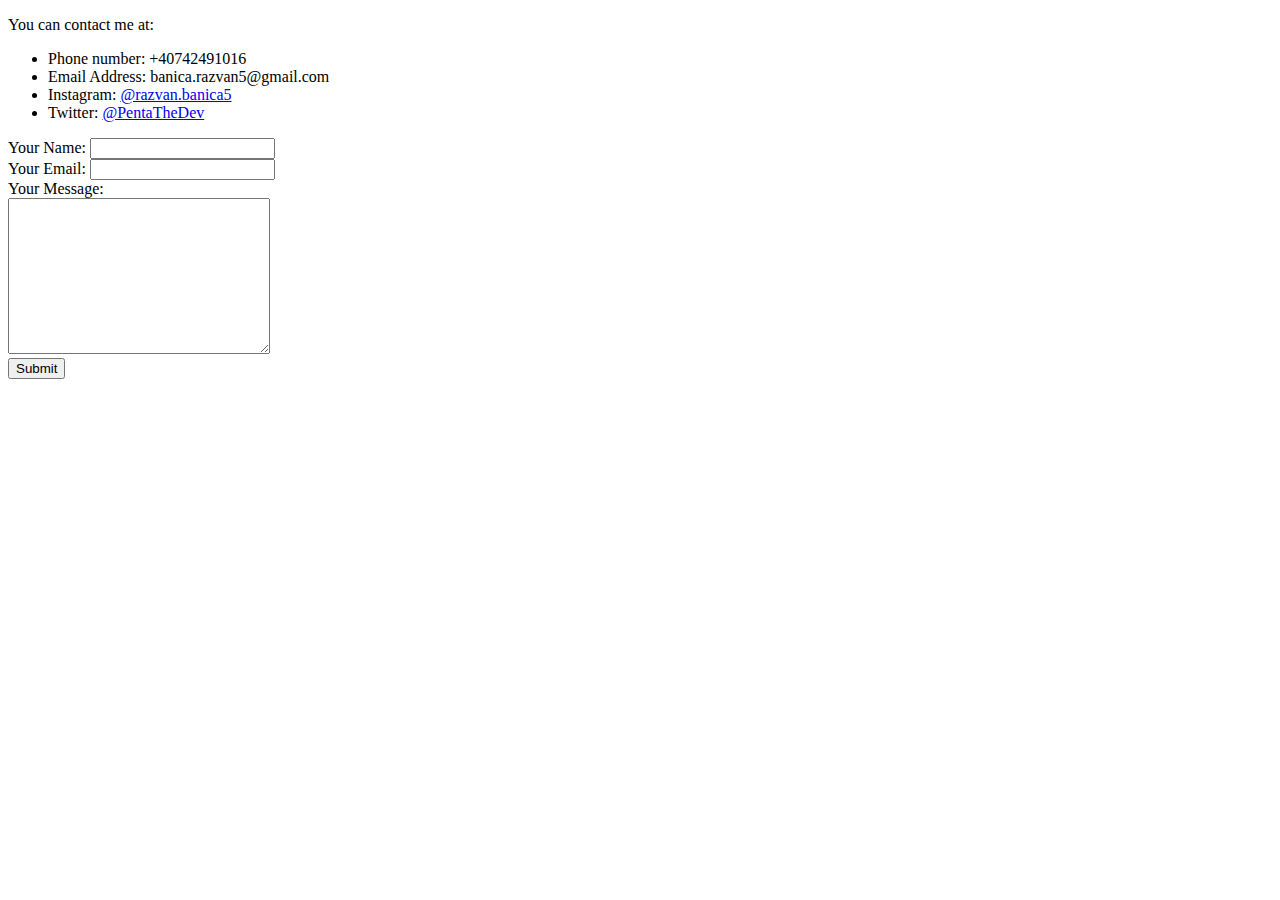
==== contactinfo.html @ 04d63d81 "Added initial CV website files" ====
<!DOCTYPE html>
<html lang="en" dir="ltr">
  <head>
    <meta charset="utf-8">
    <title>Contact me</title>
  </head>
  <body>
    <p>You can contact me at:</p>
    <ul>
      <li>Phone number: +40742491016</li>
      <li>Email Address: banica.razvan5@gmail.com</li>
      <li>Instagram: <a href="https://www.instagram.com/razvan.banica5/">@razvan.banica5</a></li>
      <li>Twitter: <a href="https://twitter.com/PentaTheDev">@PentaTheDev</a></li>
    </ul>
  </body>

  <form action="mailto:banica.razvan5@gmail.com" method="post" enctype="text/plain">
    <label>Your Name:</label>
    <input type="text" name="yourName" value="">
    <br>
    <label>Your Email:</label>
    <input type="email" name="yourEmail" value="">
    <br>
    <label>Your Message:</label><br>
    <textarea name="yourMessage" rows="10" cols="30"></textarea>
    <br>
    <input type="submit" name="" value="Submit">
  </form>
</html>
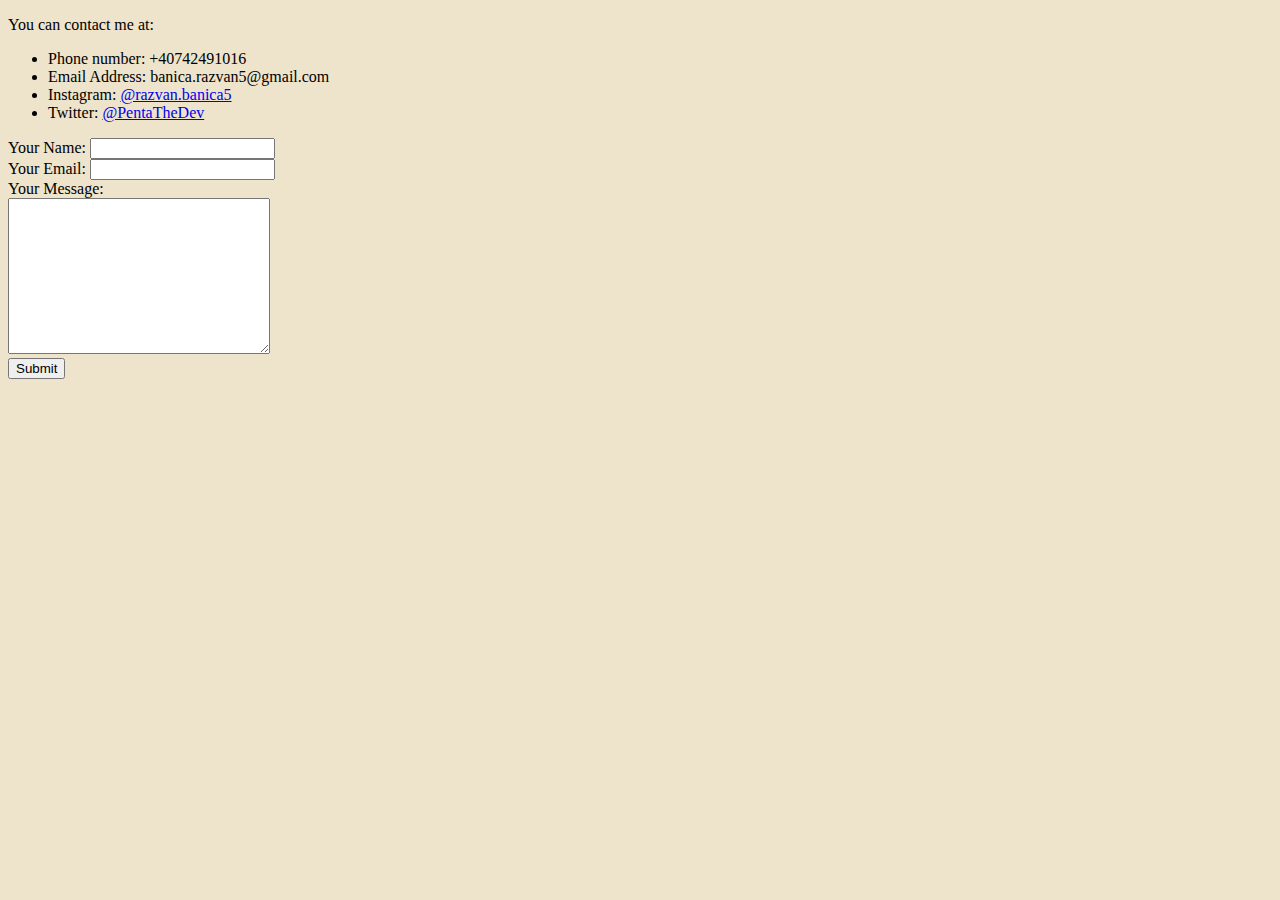
==== commit e5786851: "Add files via upload" ====
--- a/contactinfo.html
+++ b/contactinfo.html
@@ -3,6 +3,8 @@
   <head>
     <meta charset="utf-8">
     <title>Contact me</title>
+    <link rel="stylesheet" href="css/styles.css">
+
   </head>
   <body>
     <p>You can contact me at:</p>
--- a/css/styles.css
+++ b/css/styles.css
@@ -0,0 +1,20 @@
+body{
+  background-color: #EEE3CB;
+}
+
+hr{
+  background-color: #EEE3CB;
+  border-style: dotted none none none;
+  height: 0px;
+  width: 10%;
+  border-width: 8px;
+  border-color: #B7C4CF;
+}
+
+h1{
+  color: #967E76;
+}
+
+h3{
+  color: #967E76;
+}
